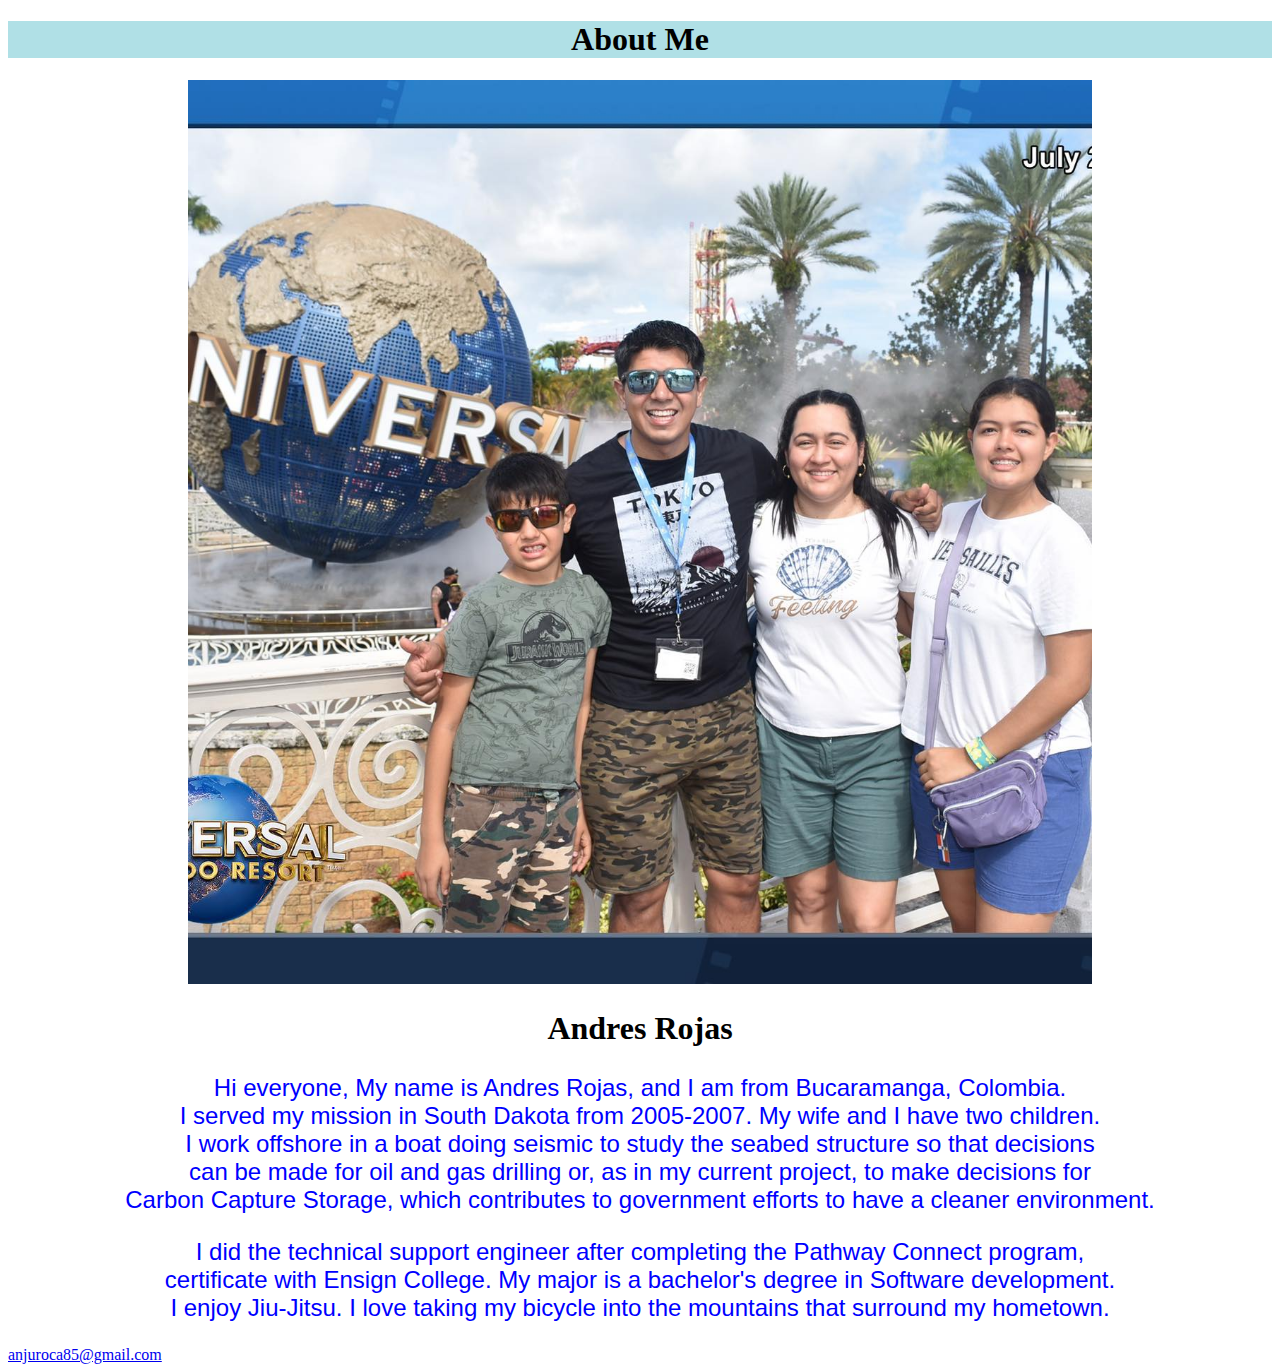
==== aboutme/index.html @ 6fc16f70 "first commit" ====
<!DOCTYPE html>
<html lang="en-US">
<head>
    <meta charset="UTF-8">
    <meta name="viewport" content="width=device-width, initial-scale=0.1">
    <title>All About Me</title>
    <style>
        img {
          display: block;
          margin-left: auto;
          margin-right: auto;
        }
        </style>
</head>
<body>
    <h1 style="text-align:center; font-size:200%; background-color:powderblue;" >About Me</h1>
    <img alt="Image of me?" src="images/myphoto.jpg" width="904" height="904" class="center">
    <h2 style="text-align:center; font-size:200%;">Andres Rojas</h2>
    <p style="color:blue; font-size:150%; text-align:center; font-family: sans-serif;"> Hi everyone, My name is Andres Rojas, and I am from Bucaramanga, Colombia.<br>
        I served my mission in South Dakota from 2005-2007. My wife and I have two children.<br> 
        I work offshore in a boat doing seismic to study the seabed structure so that decisions<br> 
        can be made for oil and gas drilling or, as in my current project, to make decisions for <br>
        Carbon Capture Storage, which contributes to government efforts to have a cleaner environment.<br>
    </p>
    <p style="color:blue; font-size:150%; text-align:center; font-family: sans-serif;"> I did the technical support engineer after completing the Pathway Connect program,<br>
        certificate with Ensign College. My major is a bachelor's degree in Software development.<br>
        I enjoy Jiu-Jitsu. I love taking my bicycle into the mountains that surround my hometown.<br>
    </p>
    <a href="anjuroca85@gmail.com">anjuroca85@gmail.com</a>
</body>
</html>
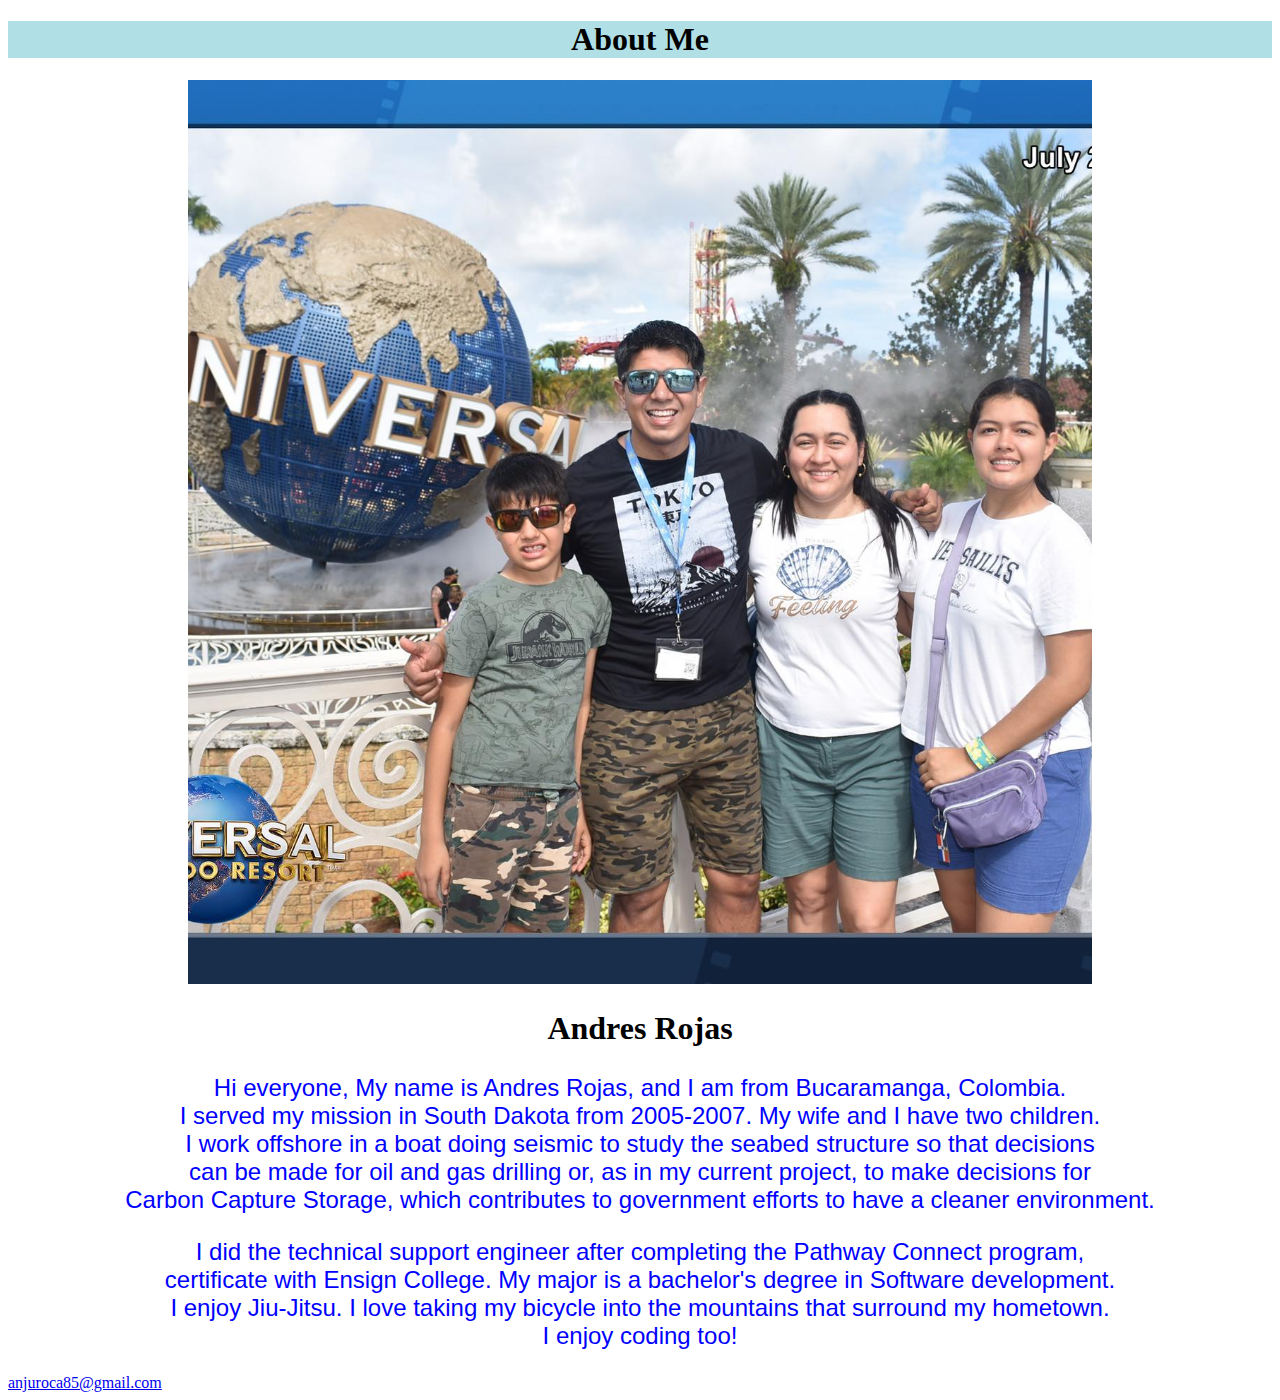
==== commit d488d30c: "Adding a line" ====
--- a/aboutme/index.html
+++ b/aboutme/index.html
@@ -25,6 +25,7 @@
     <p style="color:blue; font-size:150%; text-align:center; font-family: sans-serif;"> I did the technical support engineer after completing the Pathway Connect program,<br>
         certificate with Ensign College. My major is a bachelor's degree in Software development.<br>
         I enjoy Jiu-Jitsu. I love taking my bicycle into the mountains that surround my hometown.<br>
+        I enjoy coding too!<br>
     </p>
     <a href="anjuroca85@gmail.com">anjuroca85@gmail.com</a>
 </body>
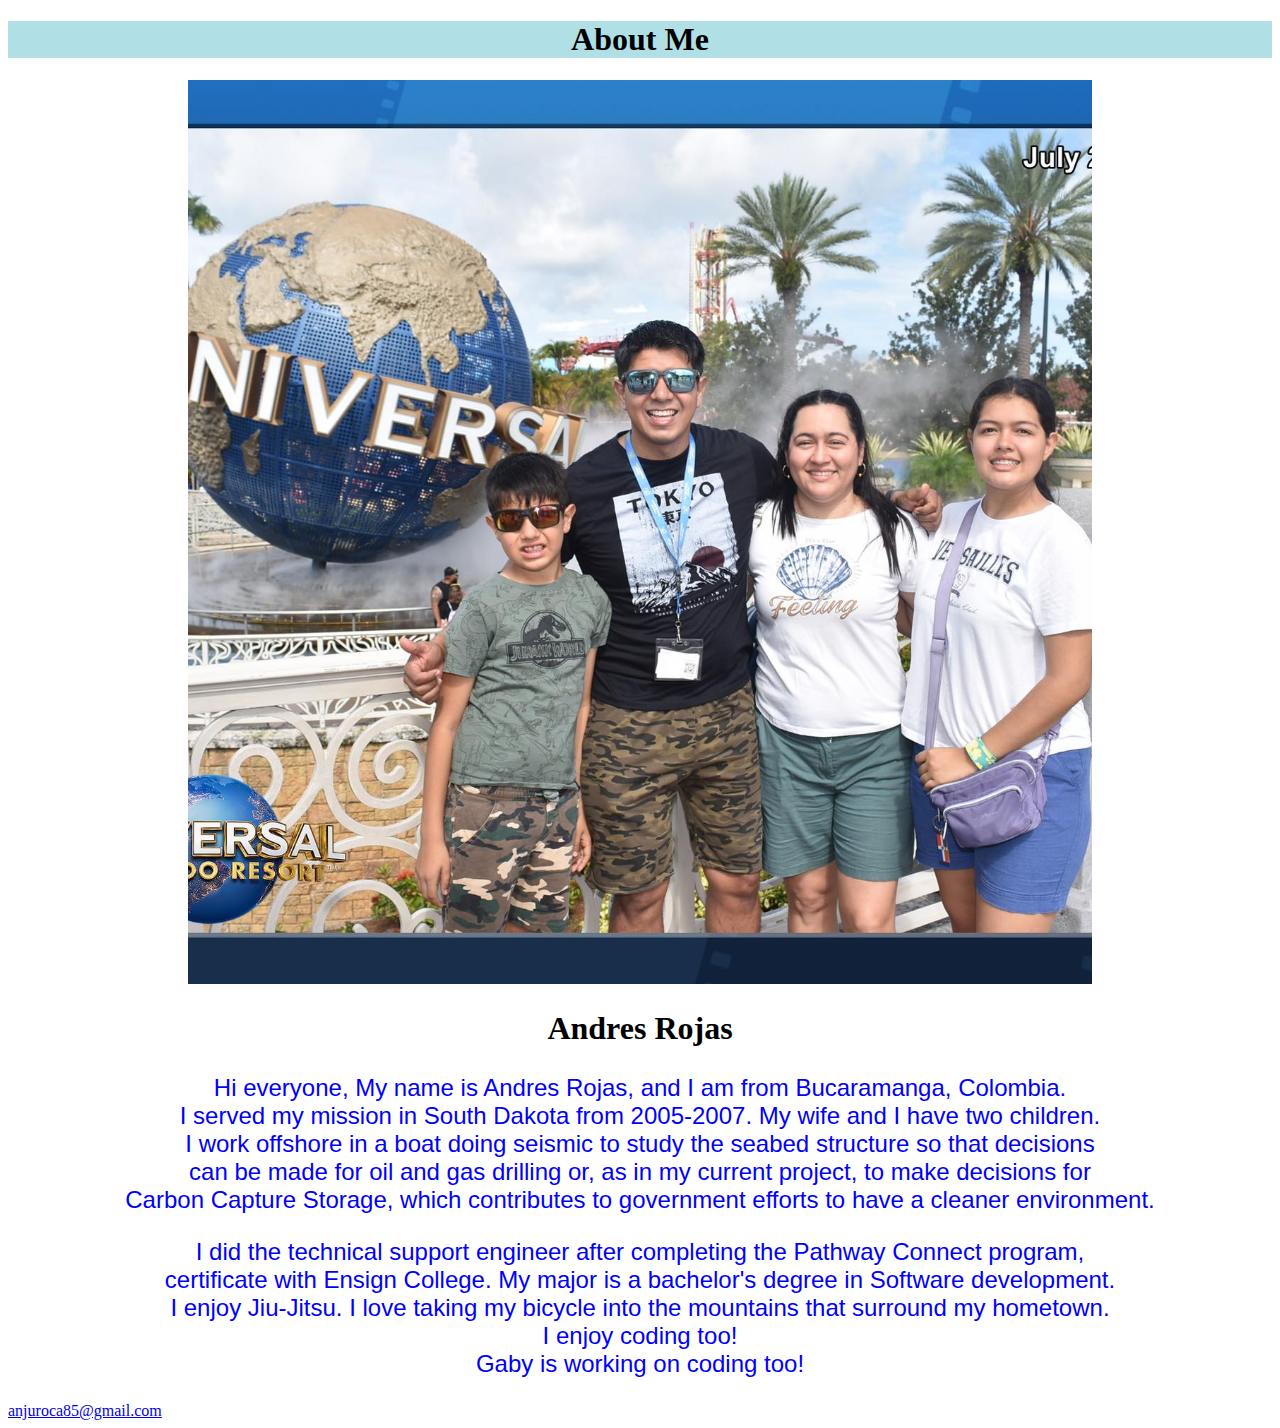
==== commit 29205712: "check" ====
--- a/aboutme/index.html
+++ b/aboutme/index.html
@@ -26,6 +26,7 @@
         certificate with Ensign College. My major is a bachelor's degree in Software development.<br>
         I enjoy Jiu-Jitsu. I love taking my bicycle into the mountains that surround my hometown.<br>
         I enjoy coding too!<br>
+        Gaby is working on coding too!
     </p>
     <a href="anjuroca85@gmail.com">anjuroca85@gmail.com</a>
 </body>
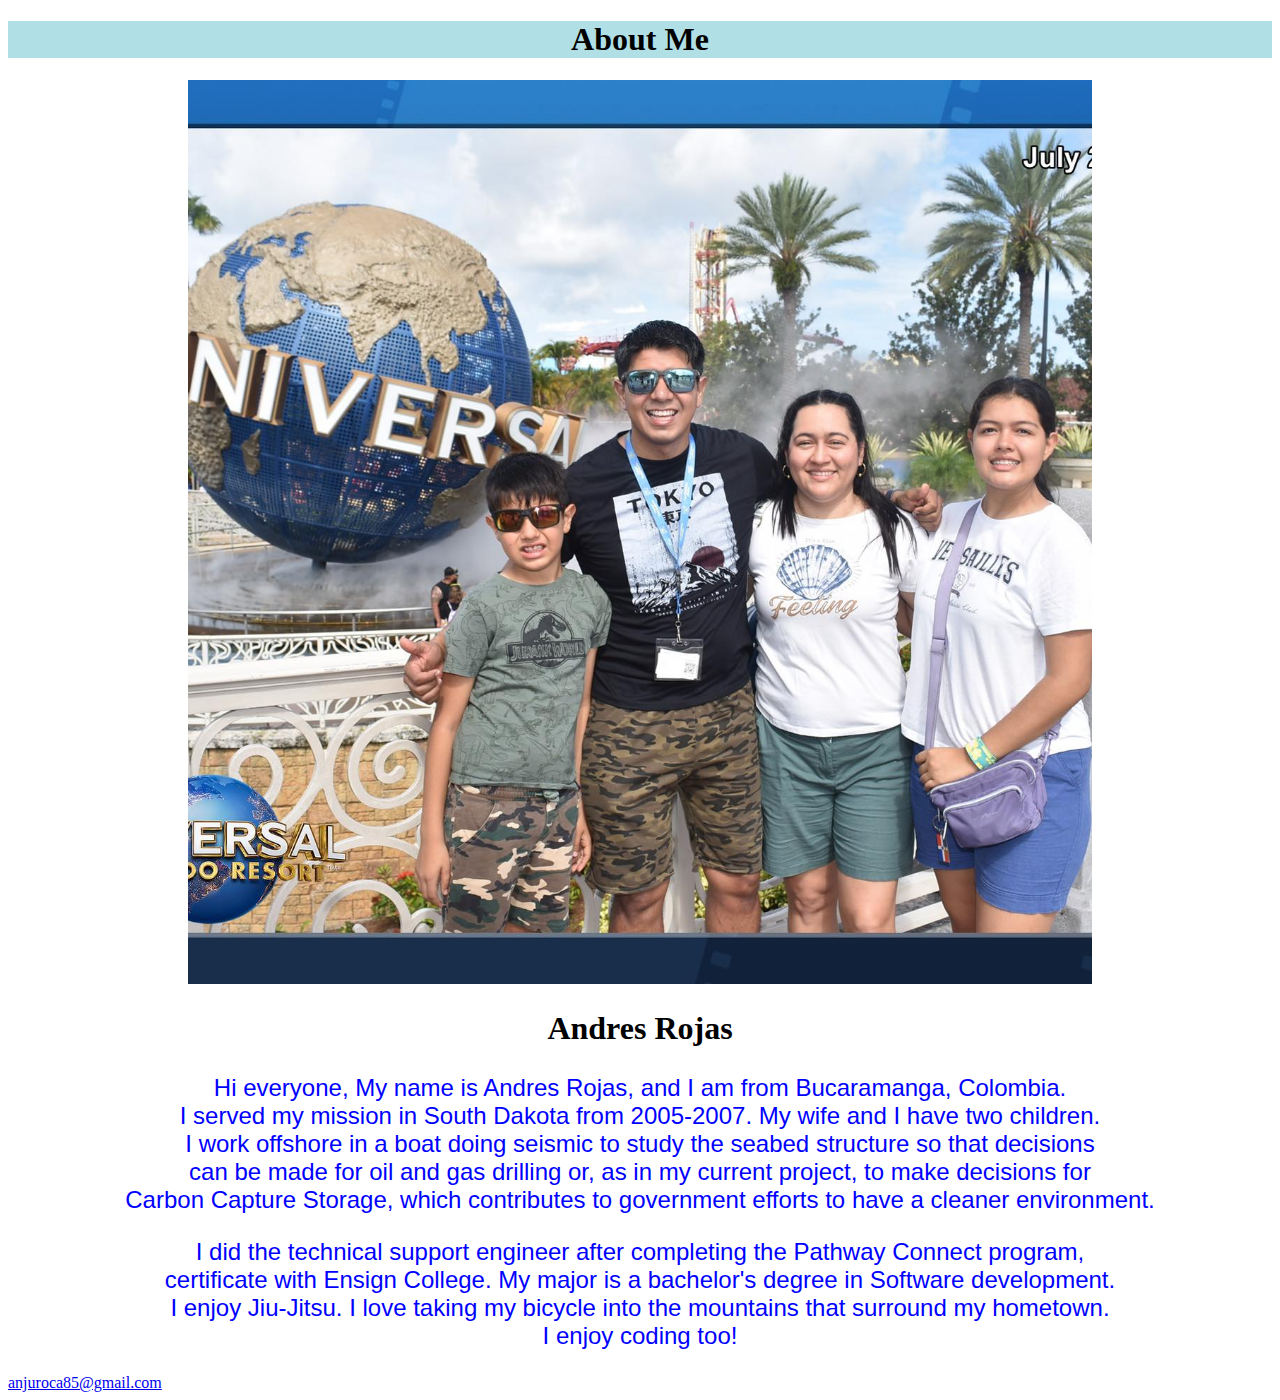
==== commit 17349e8a: "change2" ====
--- a/aboutme/index.html
+++ b/aboutme/index.html
@@ -26,7 +26,7 @@
         certificate with Ensign College. My major is a bachelor's degree in Software development.<br>
         I enjoy Jiu-Jitsu. I love taking my bicycle into the mountains that surround my hometown.<br>
         I enjoy coding too!<br>
-        Gaby is working on coding too!
+    
     </p>
     <a href="anjuroca85@gmail.com">anjuroca85@gmail.com</a>
 </body>
